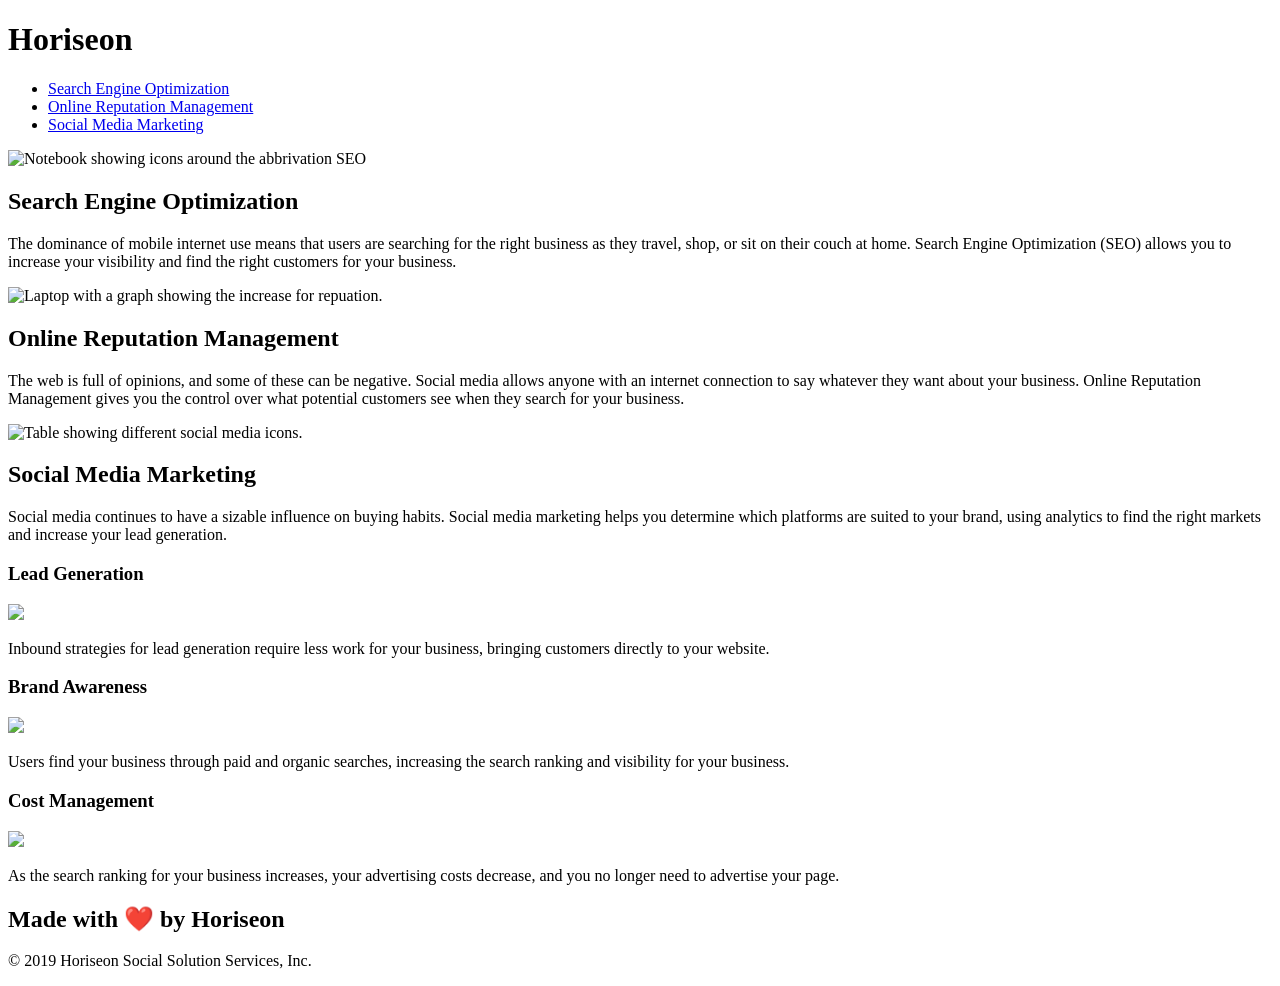
==== index.html @ 735866cc "updated link to route to the correct section on page" ====
<!DOCTYPE html>
<html lang="en-us">

<head>
    <meta charset="UTF-8" />
    <link rel="stylesheet" href="./assets/css/style.css">
    <title>Horiseon </title>
</head>

<body>
    <div class="header">
        <h1>Hori<span class="seo">seo</span>n</h1>
        <div>
            <ul>
                <li>
                    <a href="#search-engine-optimization">Search Engine Optimization</a>
                </li>
                <li>
                    <a href="#online-reputation-management">Online Reputation Management</a>
                </li>
                <li>
                    <a href="#social-media-marketing">Social Media Marketing</a>
                </li>
            </ul>
        </div>
    </div>
    <div class="hero"></div>
    <div class="content">
        <div class="search-engine-optimization">
            <img src="./assets/images/search-engine-optimization.jpg" class="float-left" alt="Notebook showing icons around the abbrivation SEO"/>
            <h2>Search Engine Optimization</h2>
            <p>
                The dominance of mobile internet use means that users are searching for the right business as they travel, shop, or sit on their couch at home. Search Engine Optimization (SEO) allows you to increase your visibility and find the right customers for your business.
            </p>
        </div>
        <div id="online-reputation-management" class="online-reputation-management">
            <img src="./assets/images/online-reputation-management.jpg" class="float-right" alt="Laptop with a graph showing the increase for repuation. "/>
            <h2>Online Reputation Management</h2>
            <p>
                The web is full of opinions, and some of these can be negative. Social media allows anyone with an internet connection to say whatever they want about your business. Online Reputation Management gives you the control over what potential customers see when they search for your business.
            </p>
        </div>
        <div id="social-media-marketing" class="social-media-marketing">
            <img src="./assets/images/social-media-marketing.jpg" class="float-left" alt="Table showing different social media icons. "/>
            <h2>Social Media Marketing</h2>
            <p>
                Social media continues to have a sizable influence on buying habits. Social media marketing helps you determine which platforms are suited to your brand, using analytics to find the right markets and increase your lead generation.
            </p>
        </div>
    </div>
    <div class="benefits">
        <div class="benefit-lead">
            <h3>Lead Generation</h3>
            <img src="./assets/images/lead-generation.png" />
            <p>
                Inbound strategies for lead generation require less work for your business, bringing customers directly to your website.
            </p>
        </div>
        <div class="benefit-brand">
            <h3>Brand Awareness</h3>
            <img src="./assets/images/brand-awareness.png" />
            <p>
                Users find your business through paid and organic searches, increasing the search ranking and visibility for your business.
            </p>
        </div>
        <div class="benefit-cost">
            <h3>Cost Management</h3>
            <img src="./assets/images/cost-management.png"></img>
            <p>
                As the search ranking for your business increases, your advertising costs decrease, and you no longer need to advertise your page.
            </p>
        </div>
    </div>
    <div class="footer">
        <h2>Made with ❤️️ by Horiseon</h2>
        <p>
            &copy; 2019 Horiseon Social Solution Services, Inc.
        </p>
    </div>
</body>

</html>
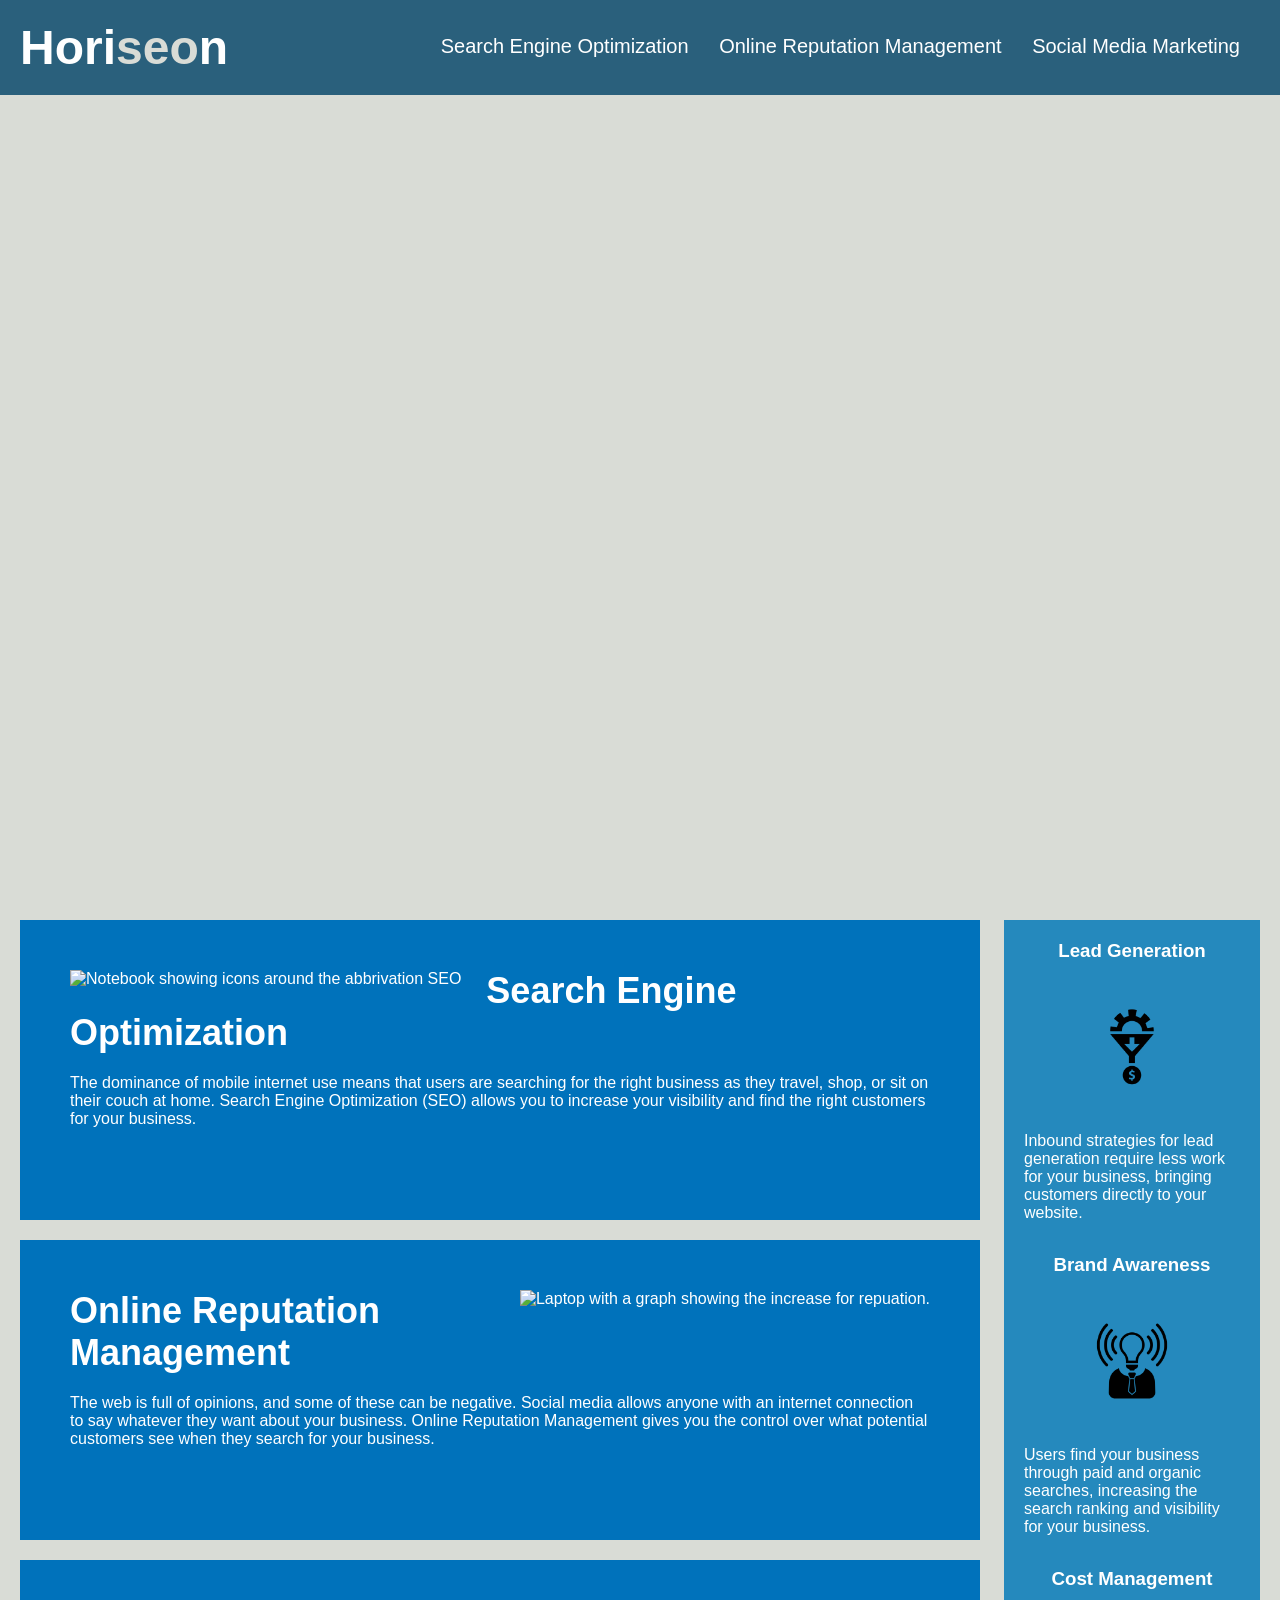
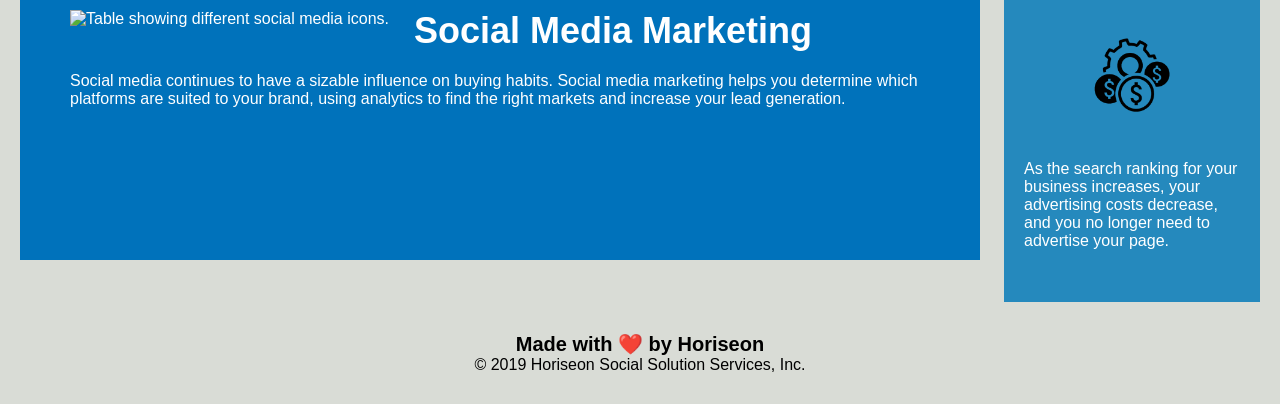
==== commit 806a5064: "moved filed" ====
--- a/index.html
+++ b/index.html
@@ -26,7 +26,7 @@
     </div>
     <div class="hero"></div>
     <div class="content">
-        <div class="search-engine-optimization">
+        <div id="search-engine-optimization" class="search-engine-optimization">
             <img src="./assets/images/search-engine-optimization.jpg" class="float-left" alt="Notebook showing icons around the abbrivation SEO"/>
             <h2>Search Engine Optimization</h2>
             <p>
--- a/assets/css/style.css
+++ b/assets/css/style.css
@@ -0,0 +1,211 @@
+* {
+    box-sizing: border-box;
+    padding: 0;
+    margin: 0;
+}
+
+/*Background color*/
+body {
+    background-color: #d9dcd6;
+}
+
+
+/* Header section styling */
+.header {
+    padding: 20px;
+    font-family: 'Trebuchet MS', 'Lucida Sans Unicode', 'Lucida Grande', 'Lucida Sans', Arial, sans-serif;
+    background-color: #2a607c;
+    color: #ffffff;
+}
+
+.header h1 {
+    display: inline-block;
+    font-size: 48px;
+}
+
+.header h1 .seo {
+    color: #d9dcd6;
+}
+
+.header div {
+    padding-top: 15px;
+    margin-right: 20px;
+    float: right;
+    font-family: 'Gill Sans', 'Gill Sans MT', Calibri, 'Trebuchet MS', sans-serif;
+    font-size: 20px;
+}
+
+.header div ul {
+    list-style-type: none;
+}
+
+.header div ul li {
+    display: inline-block;
+    margin-left: 25px;
+}
+
+a {
+    color: #ffffff;
+    text-decoration: none;
+}
+
+p {
+    font-size: 16px;
+}
+
+
+
+.hero {
+    height: 800px;
+    width: 100%;
+    margin-bottom: 25px;
+    background-image: url("../images/digital-marketing-meeting.jpg");
+    background-size: cover;
+    background-position: center;
+}
+
+
+.float-left {
+    float: left;
+    margin-right: 25px;
+}
+
+.float-right {
+    float: right;
+    margin-left: 25px;
+}
+
+.content {
+    width: 75%;
+    display: inline-block;
+    margin-left: 20px;
+}
+
+.benefits {
+    margin-right: 20px;
+    padding: 20px;
+    clear: both;
+    float: right;
+    width: 20%;
+    height: 100%;
+    font-family: 'Gill Sans', 'Gill Sans MT', Calibri, 'Trebuchet MS', sans-serif;
+    background-color: #2589bd;
+}
+
+/* Margin and positioning for the text in the body section */
+
+.benefit-lead {
+    margin-bottom: 32px;
+    color: #ffffff;
+}
+
+.benefit-brand {
+    margin-bottom: 32px;
+    color: #ffffff;
+}
+
+.benefit-cost {
+    margin-bottom: 32px;
+    color: #ffffff;
+}
+
+.benefit-lead h3 {
+    margin-bottom: 10px;
+    text-align: center;
+}
+
+.benefit-brand h3 {
+    margin-bottom: 10px;
+    text-align: center;
+}
+
+.benefit-cost h3 {
+    margin-bottom: 10px;
+    text-align: center;
+}
+
+.benefit-lead img {
+    display: block;
+    margin: 10px auto;
+    max-width: 150px;
+}
+
+.benefit-brand img {
+    display: block;
+    margin: 10px auto;
+    max-width: 150px;
+}
+
+.benefit-cost img {
+    display: block;
+    margin: 10px auto;
+    max-width: 150px;
+}
+
+/* positioning and styling for the SEO, online reputation, and social media marketing image and description section */
+
+.search-engine-optimization {
+    margin-bottom: 20px;
+    padding: 50px;
+    height: 300px;
+    font-family: 'Gill Sans', 'Gill Sans MT', Calibri, 'Trebuchet MS', sans-serif;
+    background-color: #0072bb;
+    color: #ffffff;
+}
+
+
+.online-reputation-management {
+    margin-bottom: 20px;
+    padding: 50px;
+    height: 300px;
+    font-family: 'Gill Sans', 'Gill Sans MT', Calibri, 'Trebuchet MS', sans-serif;
+    background-color: #0072bb;
+    color: #ffffff;
+}
+
+.social-media-marketing {
+    margin-bottom: 20px;
+    padding: 50px;
+    height: 300px;
+    font-family: 'Gill Sans', 'Gill Sans MT', Calibri, 'Trebuchet MS', sans-serif;
+    background-color: #0072bb;
+    color: #ffffff;
+}
+
+.search-engine-optimization img {
+    max-height: 200px;
+}
+
+.online-reputation-management img {
+    max-height: 200px;
+}
+
+.social-media-marketing img {
+    max-height: 200px;
+}
+
+.search-engine-optimization h2 {
+    margin-bottom: 20px;
+    font-size: 36px;
+}
+
+.online-reputation-management h2 {
+    margin-bottom: 20px;
+    font-size: 36px;
+}
+
+.social-media-marketing h2 {
+    margin-bottom: 20px;
+    font-size: 36px;
+}
+
+.footer {
+    padding: 30px;
+    clear: both;
+    font-family: 'Trebuchet MS', 'Lucida Sans Unicode', 'Lucida Grande', 'Lucida Sans', Arial, sans-serif;
+    text-align: center;
+}
+
+.footer h2 {
+    font-size: 20px;
+}
